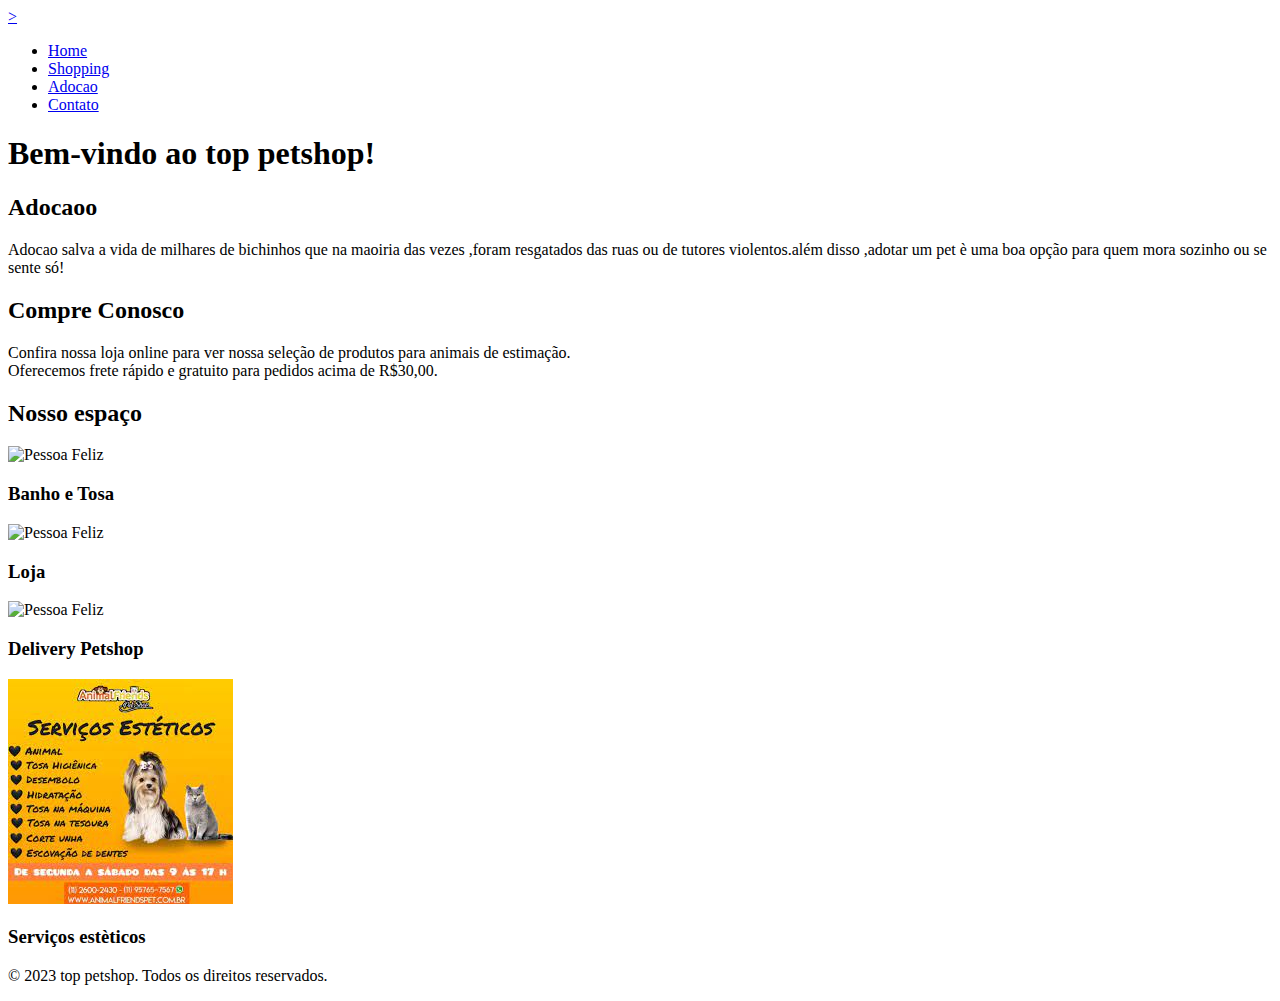
==== index.html @ 7ad8a2be "Atividade" ====
<!DOCTYPE html>
<html>
<head>

    <meta charset="UTF-8">
    <meta http-equiv="X-UA-Compatible" content="IE=edge">
    <meta name="viewport" content="width=device-width, initial-scale=1.0">
	
	<link rel="icon" type="image/png" href="/PETSHOP2/imagens.png">
	<link rel="stylesheet" href="assets/css/reset.css">
	<link rel="stylesheet" href="teste.css">
	
	<title>top PetShop </title>
	
</head>
<body>


	<!-- Elementos como <header>, <main>, <footer> e <article>  (cabeçalho, principal, rodapé e artigo, respectivamente, traduzidos para o português) são considerados semânticos, pois eles descrevem com precisão o propósito do elemento e o tipo de conteúdo dentro dele.
	
	Do ponto de vista técnico, eles não são diferentes de uma div. 
	--> 
	
	<nav class="exemplo'">
		<a href="index.html">>
		<ul>
			<li><a href="index.html">Home</a></li>
			<li><a href="Shopping.html">Shopping</a></li>
			<li><a href="Adocao.html">Adocao</a></li>
			<li><a href="Contato.html">Contato</a></li>
		</ul>
	</nav>
	<div class="chevron"></div>
	
	<header> 
		<h1>Bem-vindo ao top petshop!</h1>
	</header>

	<main>
		<h2>Adocaoo</h2>
		<p>Adocao salva a vida de milhares de bichinhos que na maoiria das vezes ,foram resgatados das ruas ou de tutores violentos.além disso ,adotar um pet è uma boa opção para quem mora sozinho ou se sente só!</p>
		
		<div class="banner">
			<h2>Compre Conosco</h2>
			<p>Confira nossa loja online para ver nossa seleção de produtos para animais de estimação.<br> Oferecemos <span class="texto_destaque">frete rápido e gratuito para pedidos acima de <span class="texto_negrito">R$30,00<span>.</p>
		</div>
		
		<h2 id="Nosso espaço">Nosso espaço</h2>
		<div class="container">
			<div class="member">
				<img src="https://vetus.com.br/universidade/wp-content/uploads/2017/01/banho-e-tosa-03.jpg" alt="Pessoa Feliz">
				<h3>Banho e Tosa</h3>
			
			</div>
			<div class="member">
				<img src="https://www.rbsdirect.com.br/imagesrc/25275088.jpg?w=1024&h=512&a=c&version=1575255600.jpg" alt="Pessoa Feliz">
				<h3>Loja</h3>
				
			</div>
			<div class="member">
				<img src="https://comunicacao.hdvisual.net/imagens/servico-de-plotagem-em-carros.jpg" alt="Pessoa Feliz">
				<h3>Delivery Petshop</h3>
				</p>
			</div>
			<div class="member">
				<img src=[data-uri] alt="Pessoa Feliz">
				<h3>Serviços estèticos</h3>
				</p>
			</div>
		</div>
	</main>
	<footer>
		<p>&copy; 2023 top petshop. Todos os direitos reservados.</p>
	</footer>
</body>
</html>
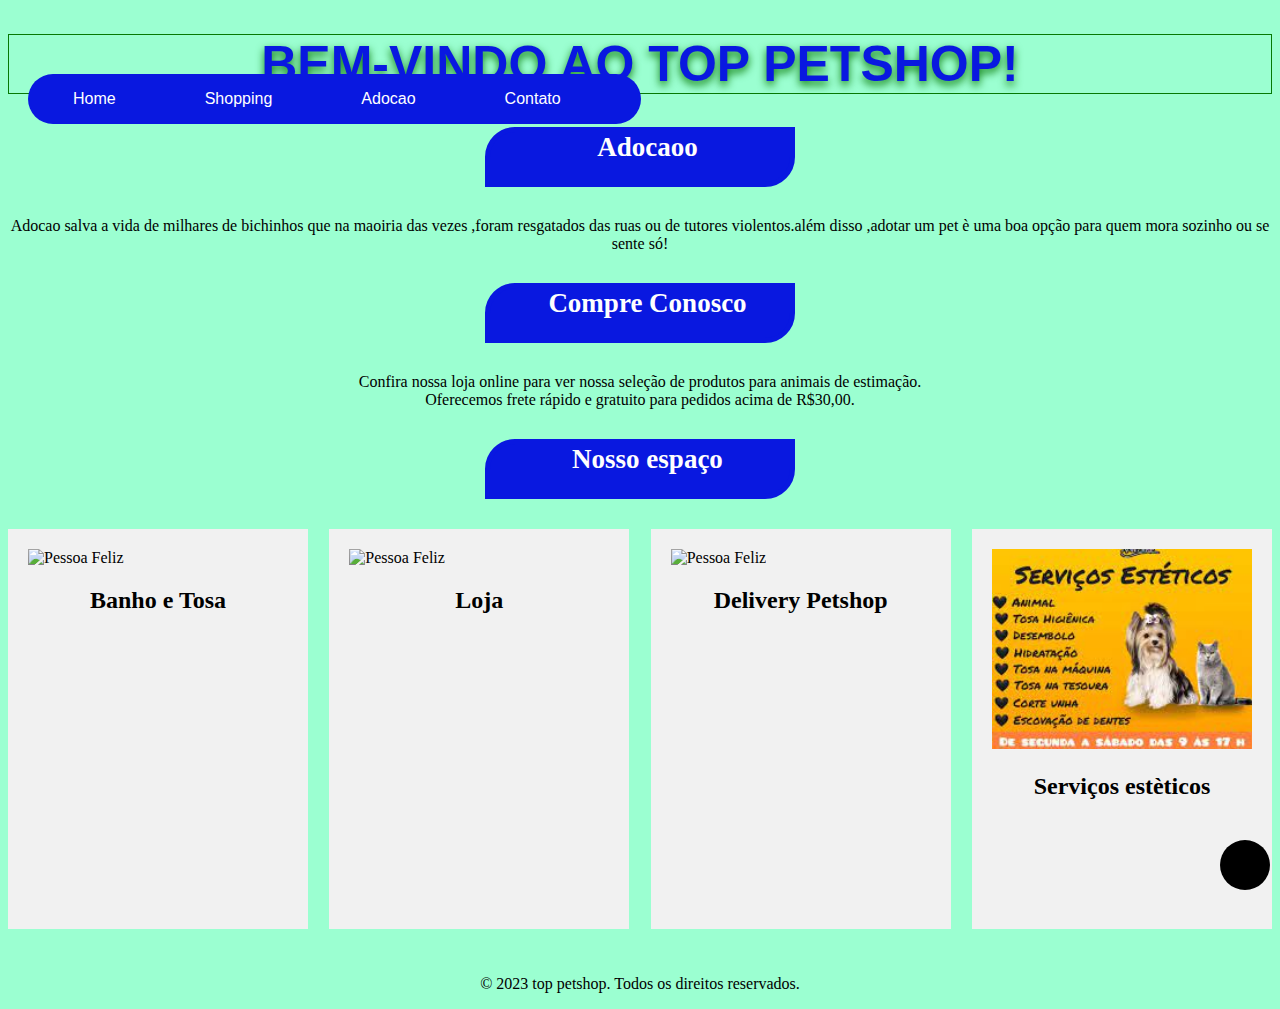
==== commit f3a3013c: "Projeto Petshop" ====
--- a/index.html
+++ b/index.html
@@ -22,7 +22,7 @@
 	--> 
 	
 	<nav class="exemplo'">
-		<a href="index.html">>
+		
 		<ul>
 			<li><a href="index.html">Home</a></li>
 			<li><a href="Shopping.html">Shopping</a></li>
--- a/teste.css
+++ b/teste.css
@@ -0,0 +1,189 @@
+* { 
+font-family:alegrian regular white;
+}
+
+body {background:#9BFFD1;
+
+}
+
+
+nav {
+	background:#0918E0;
+     margin:40px 0 0 20px;
+	 display:flex;
+	 flex-direction:row;
+	 position:fixed;
+	 border-radius:50px 50px 50px 50px;
+	 
+
+} 
+nav a {
+	
+	
+}	
+nav a img {
+	border-radius:50px;
+}	
+nav ul li{
+	display:inline;
+	
+}	
+nav ul li a{
+	background:transparent;
+	margin:0 80px 0 5px;
+	font-family:Arial;
+	text-decoration:none;
+	color:#fff;
+}	
+nav ul li a:hover {
+	color:#fff;
+	
+}
+
+
+h1 {
+    text-align:center;
+	text-transform:uppercase;
+	text-shadow:0px 4px 9px rgba(7,121,4,0.96);
+	
+
+	font-family: Arial;
+	color: #0918E0;
+	font-size:50px;
+	border:0.5px solid #077904
+	
+	
+}
+h2 {
+	font-size:27px;
+	
+	color:black;
+    background:#0918E0;
+
+	border:5px solid #0918E0;
+	text-indent:15px;
+	
+	color:#fefefe;
+	border-radius:30px 0px 30px 0px;
+	height:50px;
+	
+	text-align:center;
+	width:300px;
+	margin:30px auto;
+	
+}
+p{text-align:center}
+.chevron{
+	background:black;
+	display:block;
+	width:50px;
+	height:50px;
+	border-radius:50%;
+	position:fixed;
+	bottom:10px;
+	right:10px;
+	transition:ali 0.6s;
+	cursor:pointer;
+}
+
+.chevron:hover{
+	box-shadow:3px 3px 3px #333;
+	background:darkgoldenrod;
+}
+
+
+
+/*
+	Informações a respeitos dos membros da página
+*/
+
+.container {
+	display: flex;
+	flex-direction: row;
+	flex-wrap: wrap;
+	justify-content: space-between;
+	align-items: center;
+	margin-top: 30px;
+}
+
+.member {
+	width: 300px;
+	height: 400px;
+	margin-bottom: 30px;
+	background-color: #f1f1f1;
+	padding: 20px;
+	box-sizing: border-box;
+}
+
+.member img {
+	width: 100%;
+	height: 200px;
+	object-fit: cover;
+	margin-bottom: 20px;
+}
+
+.member h3 {
+	margin-top: 0;
+	font-size: 24px;
+	font-weight: bold;
+	text-align: center;
+}
+
+.member p {
+	margin-bottom: 0;
+	font-size: 18px;
+	text-align: center;
+}
+/*
+	Informações a respeitos dos membros da página
+*/
+
+.container {
+	display: flex;
+	flex-direction: row;
+	flex-wrap: wrap;
+	justify-content: space-between;
+	align-items: center;
+	margin-top: 30px;
+}
+
+.member {
+	width: 300px;
+	height: 400px;
+	margin-bottom: 30px;
+	background-color: #f1f1f1;
+	padding: 20px;
+	box-sizing: border-box;
+}
+
+.member img {
+	width: 100%;
+	height: 200px;
+	object-fit: cover;
+	margin-bottom: 20px;
+}
+
+.member h3 {
+	margin-top: 0;
+	font-size: 24px;
+	font-weight: bold;
+	text-align: center;
+}
+
+.member p {
+	margin-bottom: 0;
+	font-size: 18px;
+	text-align: center;
+}
+
+
+
+form{
+	display:flex;
+	flex-direction: column;
+}
+
+form div{
+	display:flex;
+	flex-direction: row;
+}
